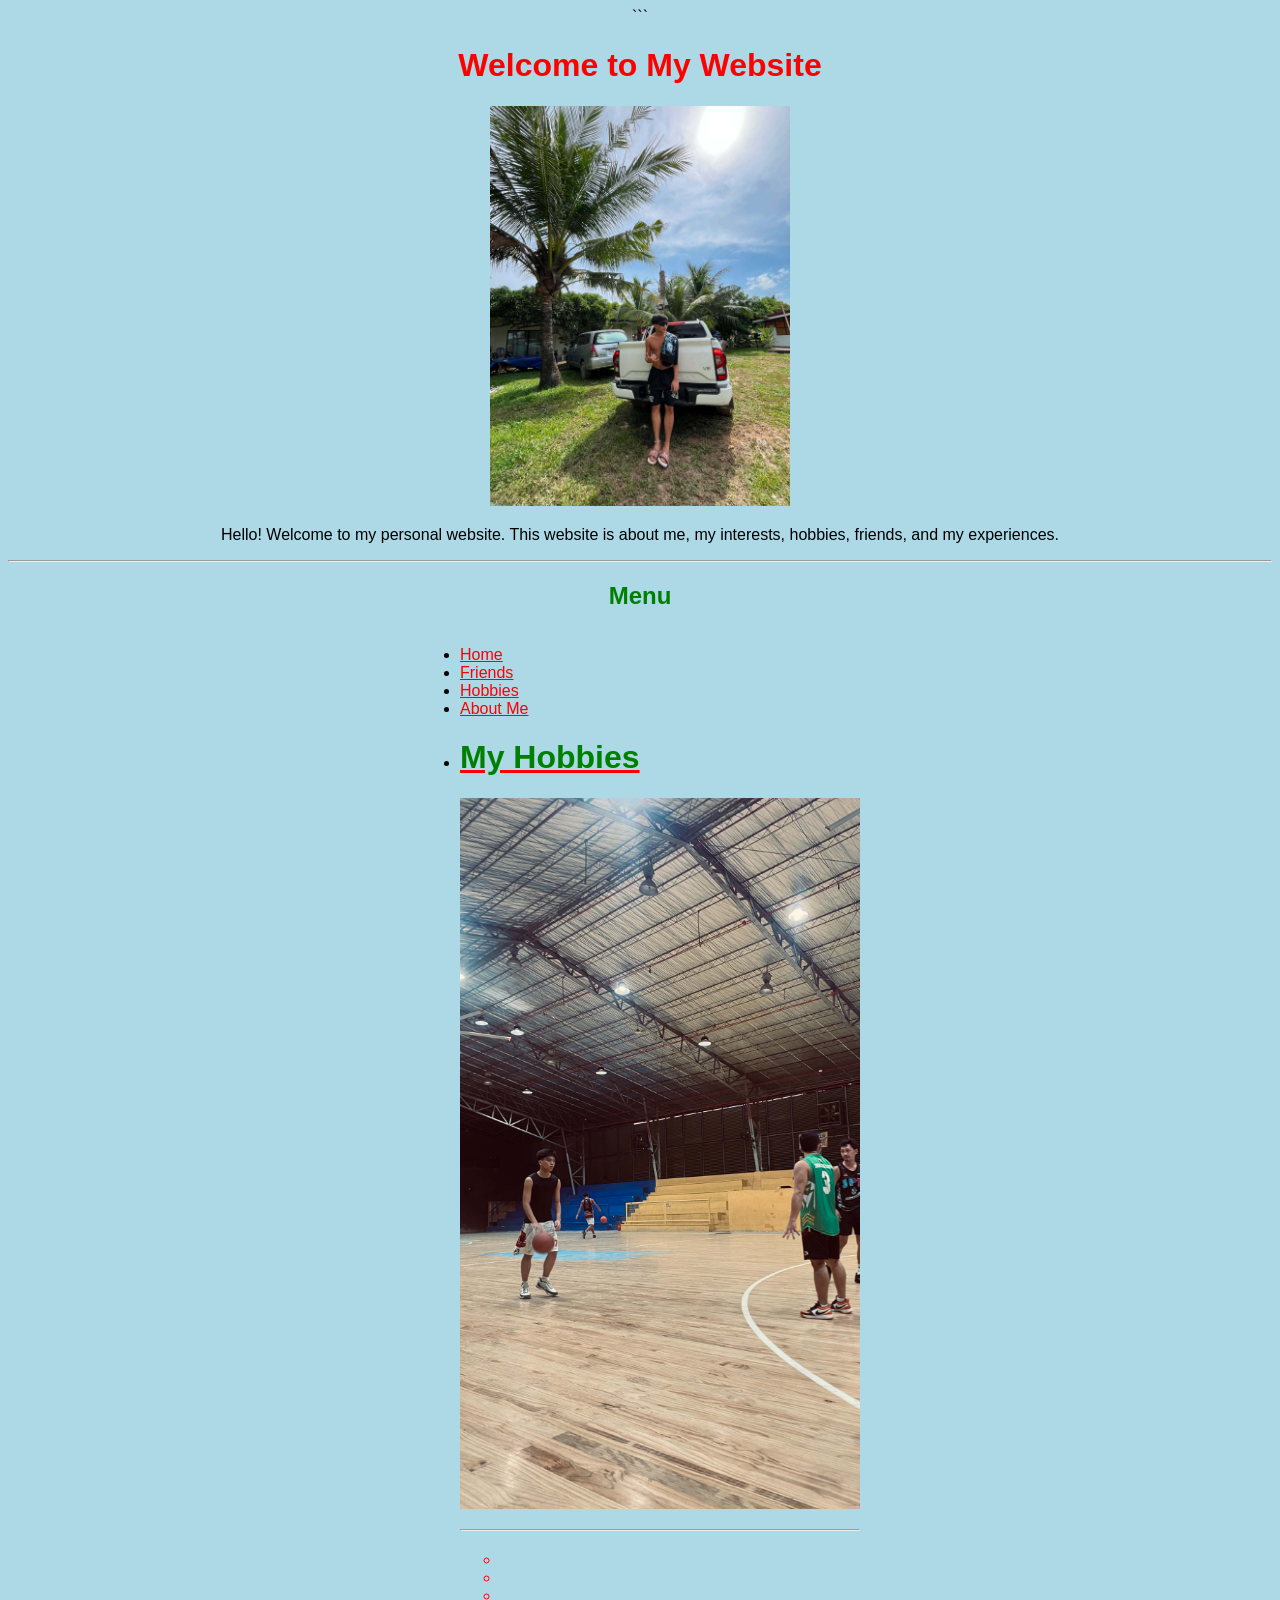
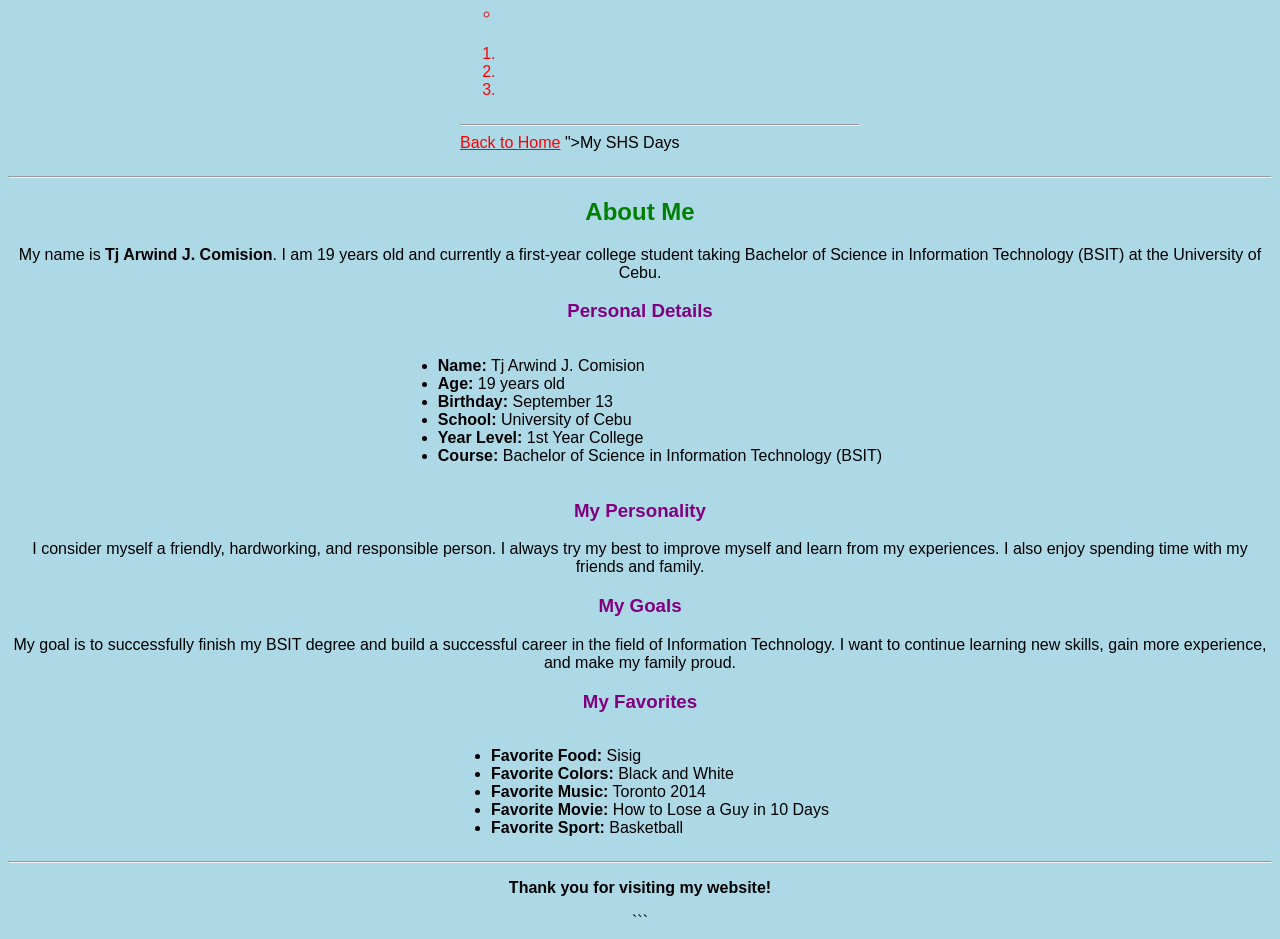
==== about.html @ 3ea94d5c "Add files via upload" ====
<!DOCTYPE html>

<html>

<head>
    <title>My Website</title>
    <link rel="stylesheet" href="style.css">
</head>

<body>

```
<h1 style="color: red;">Welcome to My Website</h1>

<img src="images/me.jpg" width="300">

<p>
    Hello! Welcome to my personal website. This website is about me,
    my interests, hobbies, friends, and my experiences.
</p>

<hr>

<h2>Menu</h2>

<ul>
    <li><a href="index.html">Home</a></li>
    <li><a href="friends.html">Friends</a></li>
    <li><a href="hobbies.html">Hobbies</a></li>
    <li><a href="about.html">About Me</a></li>
    <li><a href="<!DOCTYPE html>
<html>

<head>
    <title>My Hobbies</title>
    <link rel="stylesheet" href="style.css">
</head>

<body>

    <h1 style="color: green;">My Hobbies</h1>

    <img src="images/hobby.jpg" width="400">

    <p></p>

    <hr>

    <h2></h2>

    <p></p>

    <h3></h3>

    <ul>
        <li></li>
        <li></li>
        <li></li>
        <li></li>
    </ul>

    <h4></h4>

    <p></p>

    <h5></h5>

    <ol>
        <li></li>
        <li></li>
        <li></li>
    </ol>

    <h6></h6>

    <hr>

    <a href="index.html">Back to Home</a>

</body>

</html>">My SHS Days</a></li>
</ul>

<hr>

<h2>About Me</h2>

<p>
    My name is <b>Tj Arwind J. Comision</b>. I am 19 years old and
    currently a first-year college student taking Bachelor of Science
    in Information Technology (BSIT) at the University of Cebu.
</p>

<h3>Personal Details</h3>

<ul>
    <li><b>Name:</b> Tj Arwind J. Comision</li>
    <li><b>Age:</b> 19 years old</li>
    <li><b>Birthday:</b> September 13</li>
    <li><b>School:</b> University of Cebu</li>
    <li><b>Year Level:</b> 1st Year College</li>
    <li><b>Course:</b> Bachelor of Science in Information Technology (BSIT)</li>
</ul>

<h3>My Personality</h3>

<p>
    I consider myself a friendly, hardworking, and responsible person.
    I always try my best to improve myself and learn from my experiences.
    I also enjoy spending time with my friends and family.
</p>

<h3>My Goals</h3>

<p>
    My goal is to successfully finish my BSIT degree and build a
    successful career in the field of Information Technology. I want
    to continue learning new skills, gain more experience, and make
    my family proud.
</p>

<h3>My Favorites</h3>

<ul>
    <li><b>Favorite Food:</b> Sisig</li>
    <li><b>Favorite Colors:</b> Black and White</li>
    <li><b>Favorite Music:</b> Toronto 2014</li>
    <li><b>Favorite Movie:</b> How to Lose a Guy in 10 Days</li>
    <li><b>Favorite Sport:</b> Basketball</li>
</ul>

<hr>

<p>
    <b>Thank you for visiting my website!</b>
</p>
```

</body>

</html>
---- style.css ----
body {
    background-color: lightblue;
    color: black;
    font-family: Arial, sans-serif;
    text-align: center;
}

h1 {
    color: darkblue;
}

h2 {
    color: green;
}

h3 {
    color: purple;
}

h4 {
    color: orange;
}

h5 {
    color: brown;
}

h6 {
    color: darkred;
}

p {
    color: black;
    text-align: center;
}


ul, ol {
    display: inline-block;
    text-align: left;
}

a {
    color: red;
}
---- style.css ----
body {
    background-color: lightblue;
    color: black;
    font-family: Arial, sans-serif;
    text-align: center;
}

h1 {
    color: darkblue;
}

h2 {
    color: green;
}

h3 {
    color: purple;
}

h4 {
    color: orange;
}

h5 {
    color: brown;
}

h6 {
    color: darkred;
}

p {
    color: black;
    text-align: center;
}


ul, ol {
    display: inline-block;
    text-align: left;
}

a {
    color: red;
}
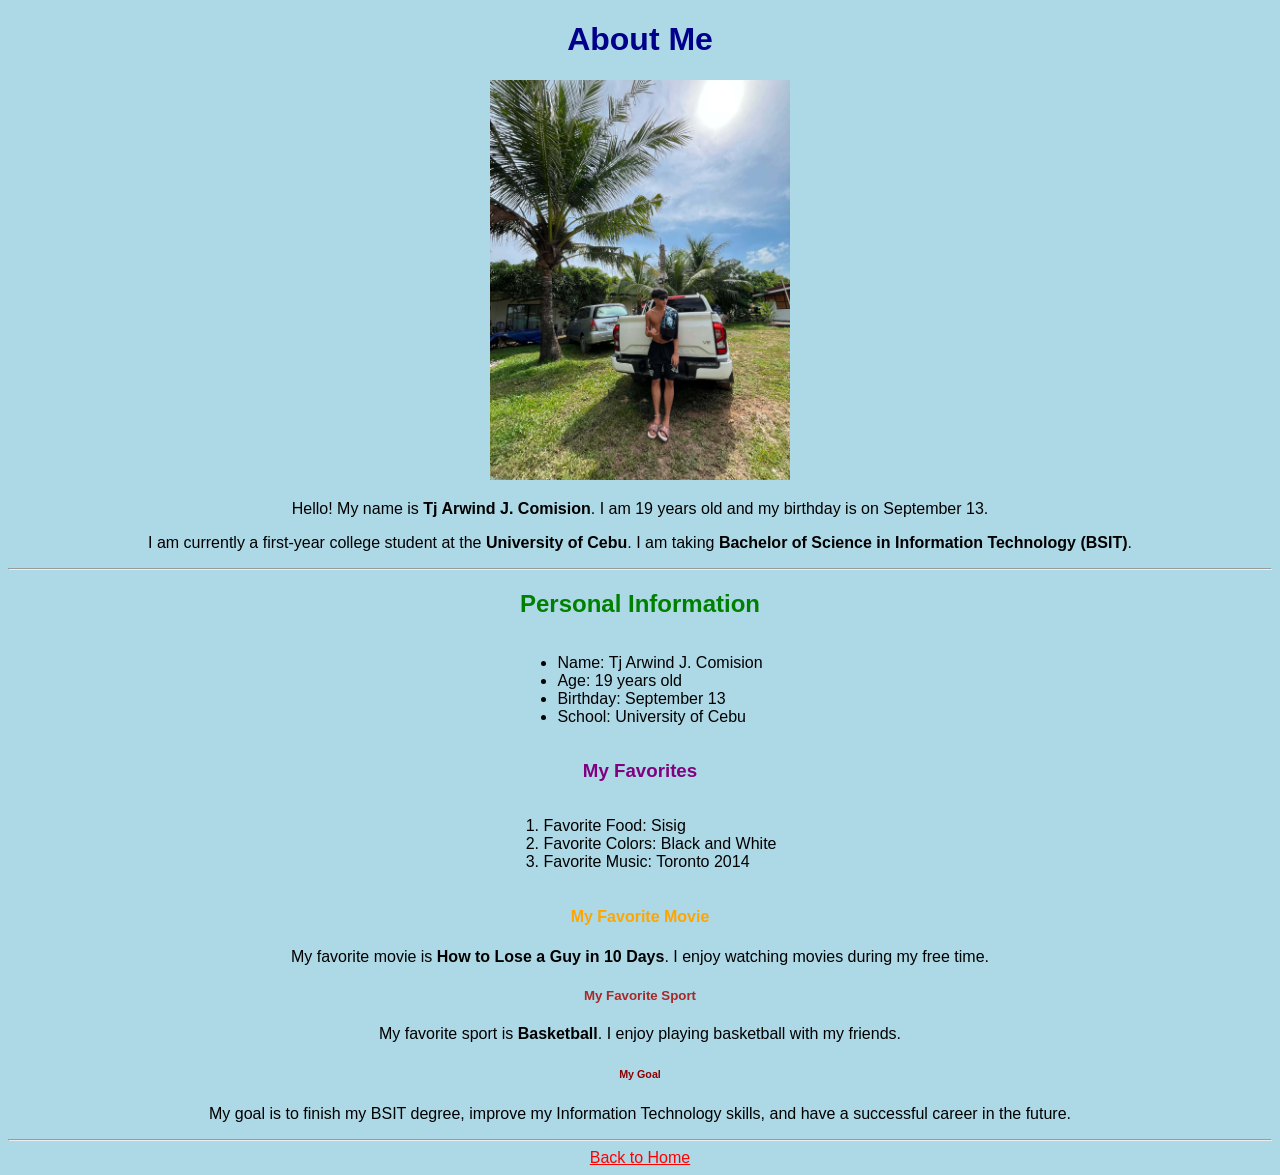
==== commit 1f81181f: "Update about.html" ====
--- a/about.html
+++ b/about.html
@@ -1,77 +1,68 @@
 <!DOCTYPE html>
-
 <html>
 
 <head>
-    <title>My Website</title>
+    <title>About Me</title>
     <link rel="stylesheet" href="style.css">
 </head>
 
 <body>
 
-```
-<h1 style="color: red;">Welcome to My Website</h1>
+    <h1>About Me</h1>
 
-<img src="images/me.jpg" width="300">
+    <img src="images/me.jpg" width="300">
 
-<p>
-    Hello! Welcome to my personal website. This website is about me,
-    my interests, hobbies, friends, and my experiences.
-</p>
+    <p>
+        Hello! My name is <b>Tj Arwind J. Comision</b>.
+        I am 19 years old and my birthday is on September 13.
+    </p>
 
-<hr>
-
-<h2>Menu</h2>
-
-<ul>
-    <li><a href="index.html">Home</a></li>
-    <li><a href="friends.html">Friends</a></li>
-    <li><a href="hobbies.html">Hobbies</a></li>
-    <li><a href="about.html">About Me</a></li>
-    <li><a href="<!DOCTYPE html>
-<html>
-
-<head>
-    <title>My Hobbies</title>
-    <link rel="stylesheet" href="style.css">
-</head>
-
-<body>
-
-    <h1 style="color: green;">My Hobbies</h1>
-
-    <img src="images/hobby.jpg" width="400">
-
-    <p></p>
+    <p>
+        I am currently a first-year college student at the
+        <b>University of Cebu</b>. I am taking
+        <b>Bachelor of Science in Information Technology (BSIT)</b>.
+    </p>
 
     <hr>
 
-    <h2></h2>
-
-    <p></p>
-
-    <h3></h3>
+    <h2>Personal Information</h2>
 
     <ul>
-        <li></li>
-        <li></li>
-        <li></li>
-        <li></li>
+        <li>Name: Tj Arwind J. Comision</li>
+        <li>Age: 19 years old</li>
+        <li>Birthday: September 13</li>
+        <li>School: University of Cebu</li>
     </ul>
 
-    <h4></h4>
-
-    <p></p>
-
-    <h5></h5>
+    <h3>My Favorites</h3>
 
     <ol>
-        <li></li>
-        <li></li>
-        <li></li>
+        <li>Favorite Food: Sisig</li>
+        <li>Favorite Colors: Black and White</li>
+        <li>Favorite Music: Toronto 2014</li>
     </ol>
 
-    <h6></h6>
+    <h4>My Favorite Movie</h4>
+
+    <p>
+        My favorite movie is <b>How to Lose a Guy in 10 Days</b>.
+        I enjoy watching movies during my free time.
+    </p>
+
+    <h5>My Favorite Sport</h5>
+
+    <p>
+        My favorite sport is <b>Basketball</b>.
+        I enjoy playing basketball with my friends.
+    </p>
+
+    <h6>My Goal</h6>
+
+    <p>
+        My goal is to finish my BSIT degree, improve my
+        Information Technology skills, and have a successful
+        career in the future.
+    </p>
 
     <hr>
 
@@ -79,64 +70,4 @@
 
 </body>
 
-</html>">My SHS Days</a></li>
-</ul>
-
-<hr>
-
-<h2>About Me</h2>
-
-<p>
-    My name is <b>Tj Arwind J. Comision</b>. I am 19 years old and
-    currently a first-year college student taking Bachelor of Science
-    in Information Technology (BSIT) at the University of Cebu.
-</p>
-
-<h3>Personal Details</h3>
-
-<ul>
-    <li><b>Name:</b> Tj Arwind J. Comision</li>
-    <li><b>Age:</b> 19 years old</li>
-    <li><b>Birthday:</b> September 13</li>
-    <li><b>School:</b> University of Cebu</li>
-    <li><b>Year Level:</b> 1st Year College</li>
-    <li><b>Course:</b> Bachelor of Science in Information Technology (BSIT)</li>
-</ul>
-
-<h3>My Personality</h3>
-
-<p>
-    I consider myself a friendly, hardworking, and responsible person.
-    I always try my best to improve myself and learn from my experiences.
-    I also enjoy spending time with my friends and family.
-</p>
-
-<h3>My Goals</h3>
-
-<p>
-    My goal is to successfully finish my BSIT degree and build a
-    successful career in the field of Information Technology. I want
-    to continue learning new skills, gain more experience, and make
-    my family proud.
-</p>
-
-<h3>My Favorites</h3>
-
-<ul>
-    <li><b>Favorite Food:</b> Sisig</li>
-    <li><b>Favorite Colors:</b> Black and White</li>
-    <li><b>Favorite Music:</b> Toronto 2014</li>
-    <li><b>Favorite Movie:</b> How to Lose a Guy in 10 Days</li>
-    <li><b>Favorite Sport:</b> Basketball</li>
-</ul>
-
-<hr>
-
-<p>
-    <b>Thank you for visiting my website!</b>
-</p>
-```
-
-</body>
-
 </html>
